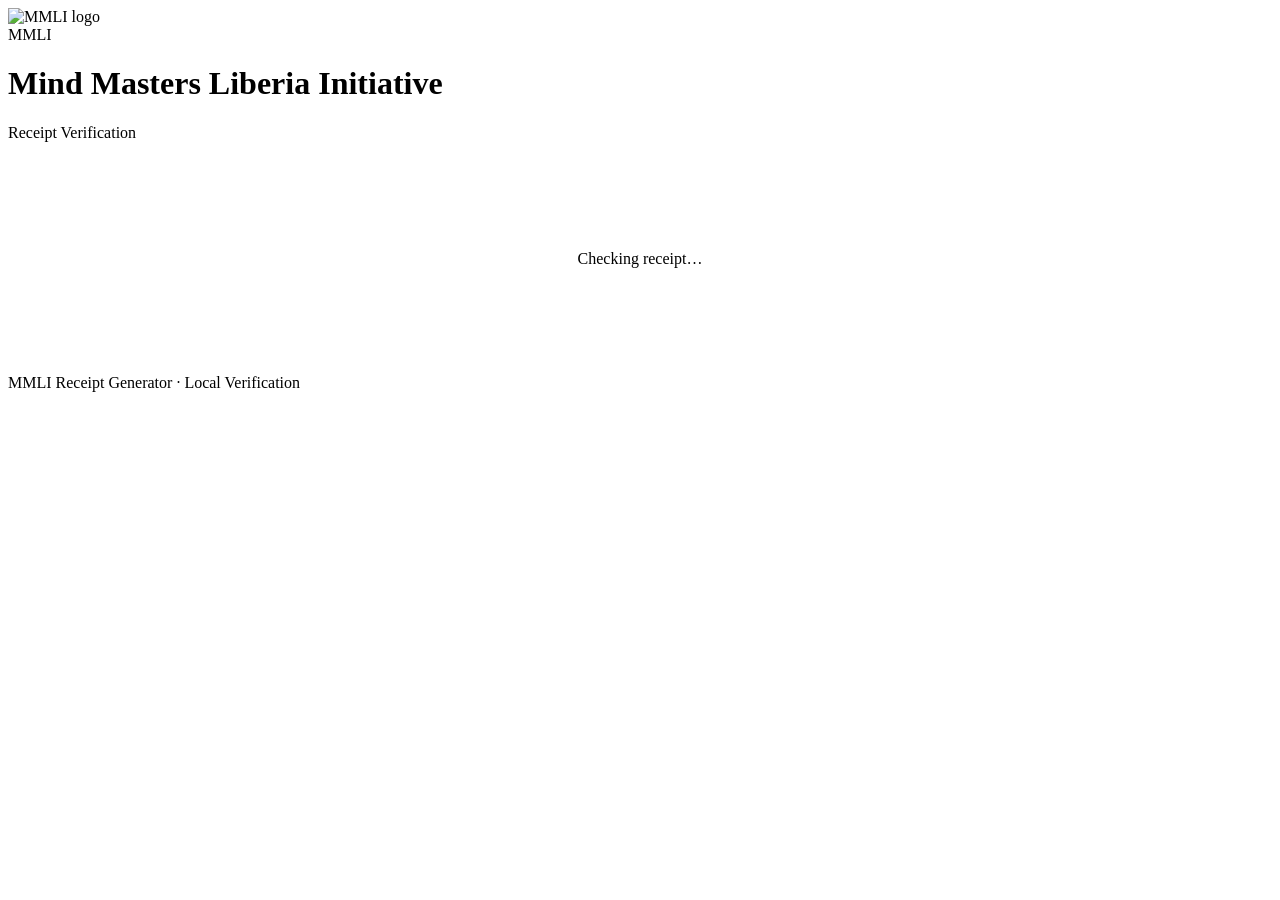
==== verify.html @ 5e2018b1 "Add files via upload" ====
<!DOCTYPE html>
<html lang="en">
<head>
<meta charset="UTF-8">
<meta name="viewport" content="width=device-width, initial-scale=1.0">
<title>Verify Receipt — MMLI</title>
<meta name="description" content="Verify an MMLI payment receipt.">
<link rel="icon" href="data:,">
<link rel="stylesheet" href="style.css">
<style>
  .verify-shell{ max-width:560px; margin:0 auto; padding: 40px 16px 60px; }
  .verify-card{
    background: var(--surface); border:1px solid var(--border); border-radius: var(--radius-lg);
    box-shadow: var(--shadow-md); padding: 30px 26px; text-align:center;
    animation: fadeSlideUp 420ms var(--ease) both;
  }
  .verify-icon{ font-size: 3rem; margin-bottom: 8px; }
  .verify-icon.valid{ animation: popIn 460ms var(--ease) both; }
  .verify-title{ font-family:var(--font-display); font-weight:800; font-size:1.3rem; margin-bottom:4px; }
  .verify-sub{ color:var(--text-muted); font-size:.9rem; margin-bottom:20px; }
  .verify-details{ text-align:left; background:var(--navy-050); border-radius:var(--radius-md); padding:16px 18px; }
  [data-theme="dark"] .verify-details{ background: var(--surface-raised); }
  .verify-row{ display:flex; justify-content:space-between; gap:10px; padding:7px 0; border-bottom:1px dashed var(--border); font-size:.9rem; }
  .verify-row:last-child{ border-bottom:none; }
  .verify-row .k{ color:var(--text-muted); }
  .verify-row .v{ font-weight:700; font-family:var(--font-mono); text-align:right; }
  .verify-banner{
    display:inline-block; padding:6px 16px; border-radius:999px; font-weight:800; letter-spacing:.05em;
    font-size:.9rem; margin-bottom:14px;
  }
  .verify-banner.valid{ background:var(--success-bg); color:var(--success); }
  .verify-banner.invalid{ background:var(--danger-bg); color:var(--danger); }
  .verify-scope-note{
    margin-top:22px; text-align:left; font-size:.82rem; color:var(--text-muted);
    background: var(--info-bg); border-radius: var(--radius-sm); padding:12px 14px;
  }
  .verify-scope-note strong{ display:block; color:var(--text); margin-bottom:3px; }
  .back-link{ display:inline-block; margin-top:20px; font-size:.88rem; }
</style>
</head>
<body>

<header class="app-header" style="padding-bottom:22px;">
  <div class="header-inner">
    <div class="brand">
      <div class="brand-mark"><img id="header-logo-img" src="" alt="MMLI logo"></div>
      <div class="brand-text">
        <div class="org-sub">MMLI</div>
        <h1 id="brand-name">Mind Masters Liberia Initiative</h1>
        <div class="motto">Receipt Verification</div>
      </div>
    </div>
  </div>
</header>

<main>
  <div class="verify-shell">
    <div class="verify-card" id="verify-card">
      <p>Checking receipt…</p>
    </div>
  </div>
</main>

<footer class="app-footer">MMLI Receipt Generator &middot; Local Verification</footer>

<script src="assets.js"></script>
<script src="verify.js"></script>
</body>
</html>
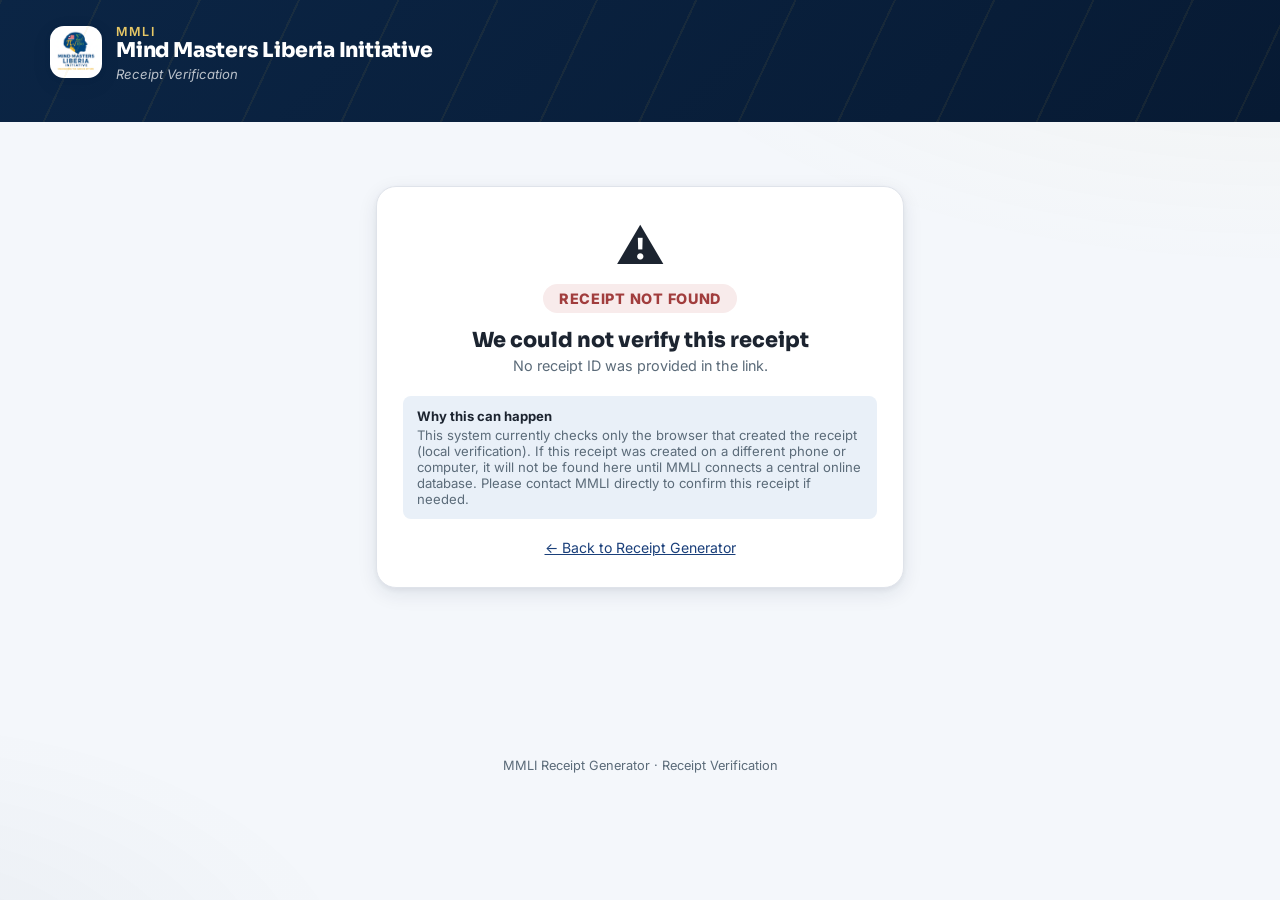
==== commit 2fb5b5fd: "Add files via upload" ====
--- a/verify.html
+++ b/verify.html
@@ -61,7 +61,7 @@
   </div>
 </main>
 
-<footer class="app-footer">MMLI Receipt Generator &middot; Local Verification</footer>
+<footer class="app-footer">MMLI Receipt Generator &middot; Receipt Verification</footer>
 
 <script src="assets.js"></script>
 <script src="verify.js"></script>
--- a/style.css
+++ b/style.css
@@ -0,0 +1,989 @@
+/* =========================================================================
+   MMLI RECEIPT GENERATOR — STYLESHEET
+   Design system: Navy & Gold, "Ledger" motif
+   ========================================================================= */
+
+@import url('https://fonts.googleapis.com/css2?family=Sora:wght@400;600;700;800&family=Inter:wght@400;500;600;700&family=IBM+Plex+Mono:wght@500;600&display=swap');
+
+:root{
+  /* --- Brand palette --- */
+  --navy-950: #071a33;
+  --navy-900: #0b2545;
+  --navy-800: #123061;
+  --navy-700: #1a3f7a;
+  --navy-100: #e8edf6;
+  --navy-050: #f4f7fb;
+
+  --gold-600: #a9822f;
+  --gold-500: #c79a3d;
+  --gold-400: #d4af37;
+  --gold-300: #e6c766;
+  --gold-100: #faf3dd;
+
+  --paper: #fdfcf9;
+  --ink: #1c2430;
+  --slate-600: #5b6b79;
+  --slate-400: #8a97a3;
+  --line: #dfe3ea;
+
+  --success: #1e7145;
+  --success-bg: #e8f4ec;
+  --warning: #9a6b0c;
+  --warning-bg: #fbf1dc;
+  --danger: #a13d3d;
+  --danger-bg: #f8ebeb;
+  --info: #2a5a8c;
+  --info-bg: #e9f0f8;
+
+  /* --- Roles --- */
+  --bg: var(--navy-050);
+  --surface: #ffffff;
+  --surface-raised: #ffffff;
+  --text: var(--ink);
+  --text-muted: var(--slate-600);
+  --heading: var(--navy-900);
+  --accent: var(--gold-500);
+  --border: var(--line);
+  --shadow-sm: 0 1px 2px rgba(11,37,69,0.06), 0 1px 1px rgba(11,37,69,0.04);
+  --shadow-md: 0 6px 20px rgba(11,37,69,0.09), 0 2px 6px rgba(11,37,69,0.06);
+  --shadow-lg: 0 20px 45px rgba(11,37,69,0.16), 0 6px 16px rgba(11,37,69,0.08);
+
+  --radius-sm: 8px;
+  --radius-md: 14px;
+  --radius-lg: 20px;
+
+  --font-display: 'Sora', 'Inter', sans-serif;
+  --font-body: 'Inter', sans-serif;
+  --font-mono: 'IBM Plex Mono', monospace;
+
+  --dur-fast: 160ms;
+  --dur-med: 320ms;
+  --dur-slow: 620ms;
+  --ease: cubic-bezier(.22,.9,.32,1);
+}
+
+[data-theme="dark"]{
+  --bg: #0a1526;
+  --surface: #101f38;
+  --surface-raised: #14274a;
+  --text: #e7edf6;
+  --text-muted: #9fb0c3;
+  --heading: #f2f5fa;
+  --accent: var(--gold-400);
+  --border: #223a5e;
+  --shadow-sm: 0 1px 2px rgba(0,0,0,0.3);
+  --shadow-md: 0 6px 20px rgba(0,0,0,0.35);
+  --shadow-lg: 0 20px 45px rgba(0,0,0,0.5);
+  --success-bg: #12301f;
+  --warning-bg: #332609;
+  --danger-bg: #331414;
+  --info-bg: #0f2338;
+}
+
+@media (prefers-reduced-motion: reduce){
+  *, *::before, *::after{
+    animation-duration: 0.001ms !important;
+    animation-iteration-count: 1 !important;
+    transition-duration: 0.001ms !important;
+    scroll-behavior: auto !important;
+  }
+}
+
+*, *::before, *::after{ box-sizing: border-box; }
+html{ scroll-behavior: smooth; }
+
+body{
+  margin: 0;
+  font-family: var(--font-body);
+  background: var(--bg);
+  color: var(--text);
+  -webkit-font-smoothing: antialiased;
+  transition: background var(--dur-med) var(--ease), color var(--dur-med) var(--ease);
+}
+
+body::before{
+  /* ambient watermark texture — app chrome only, never the receipt */
+  content: "";
+  position: fixed;
+  inset: 0;
+  pointer-events: none;
+  z-index: 0;
+  background:
+    radial-gradient(1200px 600px at 100% -10%, rgba(212,175,55,0.06), transparent 60%),
+    radial-gradient(900px 500px at -10% 110%, rgba(11,37,69,0.05), transparent 55%);
+}
+
+h1,h2,h3,h4{
+  font-family: var(--font-display);
+  color: var(--heading);
+  margin: 0 0 .4em;
+  letter-spacing: -0.01em;
+}
+
+button{ font-family: var(--font-body); }
+a{ color: var(--navy-700); }
+[data-theme="dark"] a{ color: var(--gold-300); }
+
+.visually-hidden{
+  position: absolute !important;
+  width: 1px; height: 1px;
+  padding: 0; margin: -1px;
+  overflow: hidden;
+  clip: rect(0,0,0,0);
+  white-space: nowrap; border: 0;
+}
+
+/* =========================================================================
+   APP SHELL
+   ========================================================================= */
+
+.app-header{
+  position: relative;
+  z-index: 2;
+  background: linear-gradient(135deg, var(--navy-900) 0%, var(--navy-950) 100%);
+  color: #fff;
+  padding: 22px 20px 0;
+  overflow: hidden;
+}
+
+.app-header::after{
+  content:"";
+  position:absolute; inset:0;
+  background: repeating-linear-gradient(115deg, rgba(212,175,55,0.07) 0 2px, transparent 2px 90px);
+  pointer-events:none;
+}
+
+.header-inner{
+  max-width: 1180px;
+  margin: 0 auto;
+  position: relative;
+  display:flex;
+  align-items:center;
+  gap: 16px;
+  flex-wrap: wrap;
+  padding-bottom: 18px;
+}
+
+.brand{
+  display:flex;
+  align-items:center;
+  gap: 14px;
+  animation: fadeSlideUp var(--dur-slow) var(--ease) both;
+}
+
+.brand-mark{
+  width: 52px; height:52px;
+  border-radius: 14px;
+  background: var(--surface);
+  display:flex; align-items:center; justify-content:center;
+  box-shadow: var(--shadow-md);
+  padding: 4px;
+  flex: none;
+}
+.brand-mark img{ width:100%; height:100%; object-fit:contain; }
+
+.brand-text h1{
+  color:#fff;
+  font-size: 1.28rem;
+  font-weight: 800;
+  margin:0;
+  line-height:1.15;
+}
+.brand-text .org-sub{
+  font-size:.78rem;
+  letter-spacing:.10em;
+  text-transform:uppercase;
+  color: var(--gold-300);
+  font-weight:600;
+  margin-top:2px;
+}
+.brand-text .motto{
+  font-size:.82rem;
+  color: rgba(255,255,255,.72);
+  font-style: italic;
+  margin-top:3px;
+}
+
+.header-actions{
+  margin-left:auto;
+  display:flex;
+  align-items:center;
+  gap:10px;
+  animation: fadeSlideUp var(--dur-slow) var(--ease) both;
+  animation-delay: 80ms;
+}
+
+.theme-toggle{
+  display:flex; align-items:center; gap:8px;
+  background: rgba(255,255,255,0.08);
+  border: 1px solid rgba(255,255,255,0.18);
+  color:#fff;
+  padding: 9px 14px;
+  border-radius: 999px;
+  cursor:pointer;
+  font-size:.82rem;
+  font-weight:600;
+  transition: background var(--dur-fast) var(--ease), transform var(--dur-fast) var(--ease);
+}
+.theme-toggle:hover{ background: rgba(255,255,255,0.16); transform: translateY(-1px); }
+.theme-toggle:active{ transform: translateY(0); }
+
+.tagline-row{
+  max-width:1180px; margin:0 auto;
+  padding-bottom: 6px;
+  color: rgba(255,255,255,.65);
+  font-size:.85rem;
+  letter-spacing:.03em;
+}
+
+.tabs{
+  max-width:1180px;
+  margin: 14px auto 0;
+  display:flex;
+  gap: 4px;
+  position:relative;
+  overflow-x:auto;
+}
+.tab-btn{
+  appearance:none;
+  border:none;
+  background:transparent;
+  color: rgba(255,255,255,.68);
+  font-family: var(--font-display);
+  font-weight:600;
+  font-size:.92rem;
+  padding: 12px 18px;
+  cursor:pointer;
+  position:relative;
+  white-space:nowrap;
+  transition: color var(--dur-fast) var(--ease);
+}
+.tab-btn:hover{ color:#fff; }
+.tab-btn.active{ color:#fff; }
+.tab-indicator{
+  position:absolute;
+  bottom:0; left:0;
+  height:3px;
+  background: linear-gradient(90deg, var(--gold-400), var(--gold-300));
+  border-radius: 3px 3px 0 0;
+  transition: transform var(--dur-med) var(--ease), width var(--dur-med) var(--ease);
+  box-shadow: 0 0 12px rgba(212,175,55,.6);
+}
+
+main{
+  position:relative; z-index:1;
+  max-width:1180px;
+  margin: 0 auto;
+  padding: 24px 16px 90px;
+}
+
+.view{ display:none; }
+.view.active{
+  display:block;
+  animation: fadeSlideUp var(--dur-med) var(--ease) both;
+}
+
+@keyframes fadeSlideUp{
+  from{ opacity:0; transform: translateY(14px); }
+  to{ opacity:1; transform: translateY(0); }
+}
+@keyframes popIn{
+  0%{ opacity:0; transform: scale(.85); }
+  60%{ opacity:1; transform: scale(1.04); }
+  100%{ transform: scale(1); }
+}
+@keyframes stampIn{
+  0%{ opacity:0; transform: scale(2) rotate(-8deg); }
+  55%{ opacity:1; transform: scale(0.94) rotate(-8deg); }
+  75%{ transform: scale(1.05) rotate(-8deg); }
+  100%{ opacity:1; transform: scale(1) rotate(-8deg); }
+}
+@keyframes shimmer{
+  0%{ background-position: -200% 0; }
+  100%{ background-position: 200% 0; }
+}
+@keyframes floatGlow{
+  0%,100%{ transform: translateY(0); }
+  50%{ transform: translateY(-4px); }
+}
+
+/* =========================================================================
+   DASHBOARD STAT CARDS
+   ========================================================================= */
+
+.stats-grid{
+  display:grid;
+  grid-template-columns: repeat(4, 1fr);
+  gap: 14px;
+  margin-bottom: 22px;
+}
+.stat-card{
+  background: var(--surface);
+  border: 1px solid var(--border);
+  border-radius: var(--radius-md);
+  padding: 16px 18px;
+  box-shadow: var(--shadow-sm);
+  position:relative;
+  overflow:hidden;
+  animation: fadeSlideUp var(--dur-med) var(--ease) both;
+  transition: transform var(--dur-fast) var(--ease), box-shadow var(--dur-fast) var(--ease);
+}
+.stat-card:hover{ transform: translateY(-3px); box-shadow: var(--shadow-md); }
+.stat-card:nth-child(1){ animation-delay: 40ms; }
+.stat-card:nth-child(2){ animation-delay: 100ms; }
+.stat-card:nth-child(3){ animation-delay: 160ms; }
+.stat-card:nth-child(4){ animation-delay: 220ms; }
+.stat-card::before{
+  content:"";
+  position:absolute; top:0; left:0; right:0; height:3px;
+  background: linear-gradient(90deg, var(--navy-800), var(--gold-500));
+}
+.stat-label{
+  font-size:.72rem;
+  text-transform:uppercase;
+  letter-spacing:.09em;
+  color: var(--text-muted);
+  font-weight:700;
+}
+.stat-value{
+  font-family: var(--font-mono);
+  font-size: 1.9rem;
+  font-weight:600;
+  color: var(--heading);
+  margin-top: 4px;
+}
+.stat-value.paid{ color: var(--success); }
+.stat-value.partial{ color: var(--warning); }
+.stat-value.pending{ color: var(--danger); }
+
+/* =========================================================================
+   LAYOUT: CREATOR (form + preview)
+   ========================================================================= */
+
+.creator-grid{
+  display:grid;
+  grid-template-columns: minmax(0,1fr) minmax(0,1fr);
+  gap: 20px;
+  align-items:start;
+}
+
+.panel{
+  background: var(--surface);
+  border: 1px solid var(--border);
+  border-radius: var(--radius-lg);
+  box-shadow: var(--shadow-sm);
+  overflow:hidden;
+}
+
+.panel-header{
+  padding: 16px 20px;
+  border-bottom: 1px solid var(--border);
+  display:flex;
+  align-items:center;
+  justify-content:space-between;
+  gap:10px;
+}
+.panel-header h2{
+  font-size: 1rem;
+  font-weight:700;
+  display:flex; align-items:center; gap:8px;
+}
+.panel-header .eyebrow{
+  font-size:.68rem;
+  letter-spacing:.1em;
+  color: var(--gold-600);
+  text-transform:uppercase;
+  font-weight:700;
+  display:block;
+  margin-bottom:2px;
+}
+[data-theme="dark"] .panel-header .eyebrow{ color: var(--gold-300); }
+
+.panel-body{ padding: 20px; }
+
+.field-group{
+  margin-bottom: 18px;
+}
+.field-group legend, .section-title{
+  font-family: var(--font-display);
+  font-weight:700;
+  font-size:.86rem;
+  color: var(--navy-800);
+  text-transform:uppercase;
+  letter-spacing:.06em;
+  padding: 0;
+  margin-bottom: 12px;
+  display:flex; align-items:center; gap:8px;
+}
+[data-theme="dark"] .section-title{ color: var(--gold-300); }
+.section-title::before{
+  content:"";
+  width:5px; height:5px; border-radius:50%;
+  background: var(--gold-500);
+  box-shadow: 0 0 0 3px rgba(212,175,55,.18);
+}
+
+.field-row{
+  display:grid;
+  grid-template-columns: 1fr 1fr;
+  gap: 12px;
+}
+.field{ margin-bottom: 12px; }
+.field label{
+  display:block;
+  font-size:.8rem;
+  font-weight:600;
+  color: var(--text-muted);
+  margin-bottom: 5px;
+}
+.field .req{ color: var(--danger); }
+
+input[type="text"],
+input[type="number"],
+input[type="date"],
+input[type="email"],
+input[type="tel"],
+textarea,
+select{
+  width:100%;
+  padding: 10px 12px;
+  font-size: .95rem;
+  font-family: var(--font-body);
+  color: var(--text);
+  background: var(--surface);
+  border: 1.5px solid var(--border);
+  border-radius: var(--radius-sm);
+  transition: border-color var(--dur-fast) var(--ease), box-shadow var(--dur-fast) var(--ease);
+  min-height: 44px;
+}
+[data-theme="dark"] input, [data-theme="dark"] select, [data-theme="dark"] textarea{
+  background: var(--surface-raised);
+}
+textarea{ min-height: 78px; resize: vertical; }
+input:focus, select:focus, textarea:focus{
+  outline: none;
+  border-color: var(--gold-500);
+  box-shadow: 0 0 0 4px rgba(212,175,55,0.16);
+}
+input:focus-visible, select:focus-visible, textarea:focus-visible, button:focus-visible, [tabindex]:focus-visible{
+  outline: 3px solid var(--navy-700);
+  outline-offset: 2px;
+}
+input.invalid, select.invalid{
+  border-color: var(--danger);
+  box-shadow: 0 0 0 4px rgba(161,61,61,0.12);
+}
+.field-error{
+  color: var(--danger);
+  font-size:.78rem;
+  margin-top: 4px;
+  display:none;
+  font-weight:600;
+}
+.field-error.show{ display:block; animation: fadeSlideUp 160ms var(--ease) both; }
+
+.input-with-btn{ display:flex; gap:8px; }
+.input-with-btn input{ flex:1; }
+
+.amount-row{ display:grid; grid-template-columns: 1.4fr .8fr; gap:12px; }
+
+/* buttons */
+.btn{
+  appearance:none;
+  border:none;
+  cursor:pointer;
+  font-family: var(--font-display);
+  font-weight:700;
+  font-size:.9rem;
+  padding: 12px 18px;
+  border-radius: var(--radius-sm);
+  display:inline-flex;
+  align-items:center;
+  justify-content:center;
+  gap:8px;
+  min-height: 46px;
+  transition: transform var(--dur-fast) var(--ease), box-shadow var(--dur-fast) var(--ease), background var(--dur-fast) var(--ease), filter var(--dur-fast) var(--ease);
+  white-space:nowrap;
+}
+.btn:active{ transform: translateY(1px) scale(.99); }
+.btn-primary{
+  background: linear-gradient(135deg, var(--navy-800), var(--navy-900));
+  color:#fff;
+  box-shadow: var(--shadow-sm);
+}
+.btn-primary:hover{ filter:brightness(1.1); box-shadow: var(--shadow-md); transform: translateY(-1px); }
+.btn-gold{
+  background: linear-gradient(135deg, var(--gold-400), var(--gold-600));
+  color: var(--navy-950);
+  box-shadow: var(--shadow-sm);
+}
+.btn-gold:hover{ filter:brightness(1.06); box-shadow: var(--shadow-md); transform: translateY(-1px); }
+.btn-outline{
+  background: transparent;
+  color: var(--navy-800);
+  border: 1.5px solid var(--border);
+}
+[data-theme="dark"] .btn-outline{ color: var(--text); }
+.btn-outline:hover{ border-color: var(--gold-500); background: rgba(212,175,55,0.08); }
+.btn-ghost{
+  background: transparent;
+  color: var(--text-muted);
+  padding: 8px 12px;
+  min-height: 38px;
+}
+.btn-ghost:hover{ background: rgba(91,107,121,0.1); color: var(--text); }
+.btn-danger{
+  background: var(--danger-bg);
+  color: var(--danger);
+}
+.btn-danger:hover{ filter:brightness(0.97); }
+.btn-block{ width:100%; }
+.btn-sm{ padding: 8px 12px; font-size:.8rem; min-height:36px; border-radius:7px; }
+.btn[disabled]{ opacity:.5; cursor:not-allowed; transform:none !important; }
+
+.btn-row{
+  display:flex; flex-wrap:wrap; gap:10px;
+  margin-top: 6px;
+}
+
+.action-bar{
+  position: sticky;
+  bottom: 0;
+  background: var(--surface);
+  border-top: 1px solid var(--border);
+  padding: 14px 20px;
+  display:flex; flex-wrap:wrap; gap:10px;
+  z-index: 3;
+}
+
+/* =========================================================================
+   RECEIPT PREVIEW (the document itself — always paper-like, theme-independent)
+   ========================================================================= */
+
+.preview-wrap{ position: sticky; top: 14px; }
+
+.receipt-scale-outer{
+  overflow:auto;
+  padding: 18px;
+  background: repeating-linear-gradient(45deg, var(--navy-050), var(--navy-050) 10px, #eef2f8 10px, #eef2f8 20px);
+  border-radius: var(--radius-lg);
+}
+[data-theme="dark"] .receipt-scale-outer{
+  background: repeating-linear-gradient(45deg, #0d1c33, #0d1c33 10px, #0a1729 10px, #0a1729 20px);
+}
+
+#receipt-document{
+  width: 620px;
+  max-width: 100%;
+  margin: 0 auto;
+  background: var(--paper);
+  color: #1c2430;
+  font-family: var(--font-body);
+  border-radius: 4px;
+  box-shadow: var(--shadow-lg);
+  border: 1px solid #e3ddc9;
+  position:relative;
+}
+#receipt-document *{ color:#1c2430; }
+
+.r-inner{ padding: 30px 32px 26px; }
+
+.r-brandbar{
+  text-align:center;
+  padding-bottom: 16px;
+  margin-bottom: 16px;
+  border-bottom: 3px double var(--navy-900);
+}
+.r-logo{
+  width: 74px; height:74px;
+  margin: 0 auto 8px;
+  display:flex; align-items:center; justify-content:center;
+}
+.r-logo img{ width:100%; height:100%; object-fit:contain; }
+.r-logo-placeholder{
+  width:74px;height:74px;border-radius:50%;
+  border:2px solid var(--navy-900);
+  display:flex;align-items:center;justify-content:center;
+  font-family:var(--font-display); font-weight:800; color:var(--navy-900);
+  font-size:1.1rem; margin:0 auto 8px;
+}
+.r-org-name{
+  font-family: var(--font-display);
+  font-weight:800;
+  font-size: 1.28rem;
+  color: var(--navy-900) !important;
+  letter-spacing:.02em;
+  text-transform:uppercase;
+}
+.r-motto{
+  font-style: italic;
+  font-size:.86rem;
+  color: var(--gold-600) !important;
+  margin-top:2px;
+  font-weight:600;
+}
+.r-doctitle{
+  font-family: var(--font-display);
+  font-weight:700;
+  letter-spacing:.16em;
+  text-transform:uppercase;
+  font-size:.82rem;
+  color: var(--navy-800) !important;
+  margin-top:10px;
+}
+
+.r-meta-row{
+  display:flex; justify-content:space-between; flex-wrap:wrap; gap:6px;
+  font-size:.86rem;
+  margin-top:10px;
+}
+.r-meta-row .mono{ font-family: var(--font-mono); font-weight:600; }
+
+.r-section{
+  margin: 14px 0;
+  padding-top: 12px;
+  border-top: 1px dashed #cfc7a8;
+}
+.r-section-title{
+  font-family: var(--font-display);
+  font-size:.72rem;
+  font-weight:800;
+  letter-spacing:.12em;
+  text-transform:uppercase;
+  color: var(--gold-600) !important;
+  margin-bottom:8px;
+}
+.r-grid{
+  display:grid;
+  grid-template-columns: 1fr 1fr;
+  gap: 4px 14px;
+  font-size:.88rem;
+}
+.r-grid .full{ grid-column: 1 / -1; }
+.r-row{ display:flex; gap:6px; }
+.r-row .k{ color:#5b6b79 !important; flex:none; }
+.r-row .v{ font-weight:600; }
+
+.r-desc-box{
+  background: #faf7ec;
+  border: 1px solid #e3ddc9;
+  border-radius: 6px;
+  padding: 8px 10px;
+  font-size:.87rem;
+  margin-top:6px;
+  white-space: pre-wrap;
+  word-wrap: break-word;
+}
+
+.r-financial{
+  background: var(--navy-050);
+  border-radius: 8px;
+  padding: 12px 14px;
+  font-size:.9rem;
+}
+.r-financial-row{
+  display:flex; justify-content:space-between;
+  padding: 3px 0;
+}
+.r-financial-row.total{
+  border-top: 1px solid #c7cedb;
+  margin-top:4px; padding-top:7px;
+  font-weight:700;
+  font-family: var(--font-mono);
+}
+.r-words{
+  font-style: italic;
+  font-size:.82rem;
+  margin-top:8px;
+  color:#3d4753 !important;
+}
+
+.r-status-banner{
+  text-align:center;
+  margin: 16px 0 4px;
+  padding: 10px;
+  border-radius: 8px;
+  font-family: var(--font-display);
+  font-weight:800;
+  letter-spacing:.06em;
+  font-size:1rem;
+  animation: stampIn 480ms var(--ease) both;
+}
+.r-status-banner.paid{ background: var(--success-bg); color: var(--success) !important; border:1.5px solid #bfe0cb; }
+.r-status-banner.balance{ background: var(--warning-bg); color: var(--warning) !important; border:1.5px solid #ecd9a8; }
+.r-status-banner.over{ background: var(--info-bg); color: var(--info) !important; border:1.5px solid #bcd2e6; }
+
+.r-badge{
+  display:inline-block;
+  padding: 3px 11px;
+  border-radius: 999px;
+  font-size:.68rem;
+  font-weight:800;
+  letter-spacing:.06em;
+  text-transform:uppercase;
+}
+.r-badge.PAID{ background:var(--success-bg); color:var(--success) !important; }
+.r-badge.PARTIAL{ background:var(--warning-bg); color:var(--warning) !important; }
+.r-badge.PENDING{ background:var(--danger-bg); color:var(--danger) !important; }
+.r-badge.REFUNDED{ background:var(--info-bg); color:var(--info) !important; }
+
+.r-qr-row{
+  display:flex; align-items:center; gap:14px;
+  margin-top: 14px;
+  padding-top: 14px;
+  border-top: 1px dashed #cfc7a8;
+}
+.r-qr-row canvas, .r-qr-row img{ border-radius:6px; border:1px solid #e3ddc9; }
+.r-qr-caption{ font-size:.74rem; color:#5b6b79 !important; }
+.r-qr-caption strong{ display:block; color:#1c2430 !important; font-size:.8rem; }
+
+.r-sign-row{
+  display:grid;
+  grid-template-columns: 1fr 1fr;
+  gap: 14px;
+  margin-top: 22px;
+  padding-top: 10px;
+}
+.r-sign-block{ text-align:center; }
+.r-sign-img{ height:52px; display:flex; align-items:flex-end; justify-content:center; margin-bottom:2px; }
+.r-sign-img img{ height:100%; object-fit:contain; filter: none; }
+.r-sign-img img.r-stamp-img{ height:135%; opacity:.9; transform: rotate(-7deg); mix-blend-mode:multiply; }
+.r-sign-line{ border-top:1.3px solid #333; padding-top:4px; font-size:.72rem; color:#5b6b79 !important; }
+.r-sign-label{ font-size:.72rem; font-weight:700; color:#333 !important; }
+
+/* Signature block: no underline — the signature image itself sits lower
+   and centered in a slightly taller box instead of being pinned to a line. */
+.r-sign-img--plain{ height:70px; align-items:center; padding-top:10px; }
+.r-sign-line--plain{ border-top:none; padding-top:0; margin-top:6px; }
+
+.r-footer{
+  text-align:center;
+  margin-top:20px;
+  padding-top:12px;
+  border-top: 3px double var(--navy-900);
+  font-size:.78rem;
+  font-style: italic;
+  color:#5b6b79 !important;
+}
+
+.r-notes{ font-size:.85rem; }
+
+/* =========================================================================
+   HISTORY TABLE
+   ========================================================================= */
+
+.history-toolbar{
+  display:flex; flex-wrap:wrap; gap:10px;
+  padding: 16px 20px;
+  border-bottom: 1px solid var(--border);
+}
+.history-toolbar input[type="search"]{
+  flex:1; min-width:180px;
+  padding:10px 12px; border-radius:var(--radius-sm);
+  border:1.5px solid var(--border); background:var(--surface); color:var(--text);
+  min-height:44px;
+}
+.filter-chip{
+  border:1.5px solid var(--border);
+  background:transparent;
+  color:var(--text-muted);
+  padding: 8px 14px;
+  border-radius:999px;
+  font-size:.8rem;
+  font-weight:700;
+  cursor:pointer;
+  transition: all var(--dur-fast) var(--ease);
+}
+.filter-chip.active{
+  background: var(--navy-900); border-color:var(--navy-900); color:#fff;
+}
+[data-theme="dark"] .filter-chip.active{ background: var(--gold-500); border-color:var(--gold-500); color:var(--navy-950); }
+
+.table-scroll{ overflow-x:auto; }
+table.history-table{
+  width:100%;
+  border-collapse: collapse;
+  font-size:.86rem;
+  min-width: 720px;
+}
+.history-table th{
+  text-align:left;
+  padding: 12px 16px;
+  background: var(--navy-050);
+  color: var(--navy-800);
+  font-weight:700;
+  font-size:.72rem;
+  text-transform:uppercase;
+  letter-spacing:.06em;
+  position:sticky; top:0;
+}
+[data-theme="dark"] .history-table th{ background: var(--surface-raised); color: var(--gold-300); }
+.history-table td{
+  padding: 12px 16px;
+  border-bottom: 1px solid var(--border);
+  vertical-align:middle;
+}
+.history-table tbody tr{ transition: background var(--dur-fast) var(--ease); }
+.history-table tbody tr:hover{ background: rgba(212,175,55,0.06); }
+.mono-cell{ font-family: var(--font-mono); font-weight:600; }
+.row-actions{ display:flex; gap:6px; flex-wrap:wrap; }
+.icon-btn{
+  border:1px solid var(--border);
+  background:var(--surface);
+  color:var(--text-muted);
+  width:34px;height:34px;
+  border-radius:8px;
+  display:inline-flex;align-items:center;justify-content:center;
+  cursor:pointer;
+  transition: all var(--dur-fast) var(--ease);
+}
+.icon-btn:hover{ border-color:var(--gold-500); color:var(--navy-800); transform: translateY(-1px); }
+[data-theme="dark"] .icon-btn:hover{ color: var(--gold-300); }
+
+.empty-state{
+  text-align:center;
+  padding: 50px 20px;
+  color: var(--text-muted);
+}
+.empty-state .icon{ font-size:2.4rem; margin-bottom:10px; opacity:.5; }
+.empty-state h3{ color:var(--text); }
+
+.badge-status{
+  display:inline-block;
+  padding:4px 10px;
+  border-radius:999px;
+  font-size:.72rem;
+  font-weight:700;
+}
+.badge-status.PAID{ background:var(--success-bg); color:var(--success); }
+.badge-status.PARTIAL{ background:var(--warning-bg); color:var(--warning); }
+.badge-status.PENDING{ background:var(--danger-bg); color:var(--danger); }
+.badge-status.REFUNDED{ background:var(--info-bg); color:var(--info); }
+
+/* =========================================================================
+   SETTINGS
+   ========================================================================= */
+
+.settings-grid{
+  display:grid;
+  grid-template-columns: 1fr 1fr;
+  gap: 14px 16px;
+}
+.settings-note{
+  background: var(--info-bg);
+  border: 1px solid #bcd2e6;
+  color: var(--info);
+  border-radius: var(--radius-sm);
+  padding: 14px 16px;
+  font-size:.85rem;
+  margin-top: 12px;
+  display:flex; gap:10px;
+}
+.settings-note strong{ display:block; margin-bottom:2px; }
+
+.logo-upload-area{
+  border: 2px dashed var(--border);
+  border-radius: var(--radius-md);
+  padding: 20px;
+  text-align:center;
+  cursor:pointer;
+  transition: border-color var(--dur-fast) var(--ease), background var(--dur-fast) var(--ease);
+}
+.logo-upload-area:hover{ border-color: var(--gold-500); background: rgba(212,175,55,0.05); }
+.logo-upload-area img{ max-width:100px; max-height:100px; margin-bottom:8px; }
+
+/* =========================================================================
+   TOAST + MODAL
+   ========================================================================= */
+
+#toast-region{
+  position: fixed;
+  top: 16px; right:16px;
+  z-index: 999;
+  display:flex; flex-direction:column; gap:10px;
+  max-width: min(360px, calc(100vw - 32px));
+}
+.toast{
+  background: var(--navy-900);
+  color:#fff;
+  padding: 13px 16px;
+  border-radius: var(--radius-sm);
+  box-shadow: var(--shadow-lg);
+  font-size:.86rem;
+  display:flex; align-items:center; gap:10px;
+  animation: fadeSlideUp 220ms var(--ease) both;
+  border-left: 4px solid var(--gold-400);
+}
+.toast.error{ border-left-color: #d97373; }
+.toast.success{ border-left-color: #4fae7a; }
+
+.modal-backdrop{
+  position: fixed; inset:0;
+  background: rgba(7,26,51,0.55);
+  backdrop-filter: blur(2px);
+  display:flex; align-items:center; justify-content:center;
+  z-index: 998;
+  padding: 20px;
+  animation: fadeSlideUp 160ms var(--ease) both;
+}
+.modal-card{
+  background: var(--surface);
+  border-radius: var(--radius-lg);
+  max-width: 420px;
+  width:100%;
+  padding: 24px;
+  box-shadow: var(--shadow-lg);
+  animation: popIn 260ms var(--ease) both;
+}
+.modal-card h3{ margin-bottom:8px; }
+.modal-card p{ color:var(--text-muted); font-size:.9rem; line-height:1.5; }
+.modal-actions{ display:flex; justify-content:flex-end; gap:10px; margin-top:18px; }
+
+.view-modal-body{
+  max-height: 70vh;
+  overflow:auto;
+}
+
+footer.app-footer{
+  text-align:center;
+  color: var(--text-muted);
+  font-size:.8rem;
+  padding: 20px;
+}
+
+/* =========================================================================
+   RESPONSIVE
+   ========================================================================= */
+
+@media (max-width: 880px){
+  .creator-grid{ grid-template-columns: 1fr; }
+  .stats-grid{ grid-template-columns: 1fr 1fr; }
+  .settings-grid{ grid-template-columns: 1fr; }
+  .field-row, .amount-row{ grid-template-columns: 1fr; }
+  .preview-wrap{ position:static; }
+  #receipt-document{ width:100%; }
+  .header-inner{ padding-bottom:12px; }
+}
+@media (max-width: 520px){
+  .stats-grid{ grid-template-columns: 1fr 1fr; }
+  .stat-value{ font-size:1.5rem; }
+  .r-inner{ padding: 22px 16px 18px; }
+  .btn{ font-size:.86rem; padding:11px 14px; }
+}
+
+/* =========================================================================
+   PRINT — receipt only
+   ========================================================================= */
+
+@media print{
+  body *{ visibility: hidden; }
+  #receipt-document, #receipt-document *{ visibility: visible; }
+  #receipt-document{
+    position: absolute; top:0; left:0;
+    width: 100% !important;
+    box-shadow:none; border:none;
+    margin:0;
+  }
+  .receipt-scale-outer{ background:none !important; padding:0 !important; }
+  @page{ margin: 12mm; }
+}
